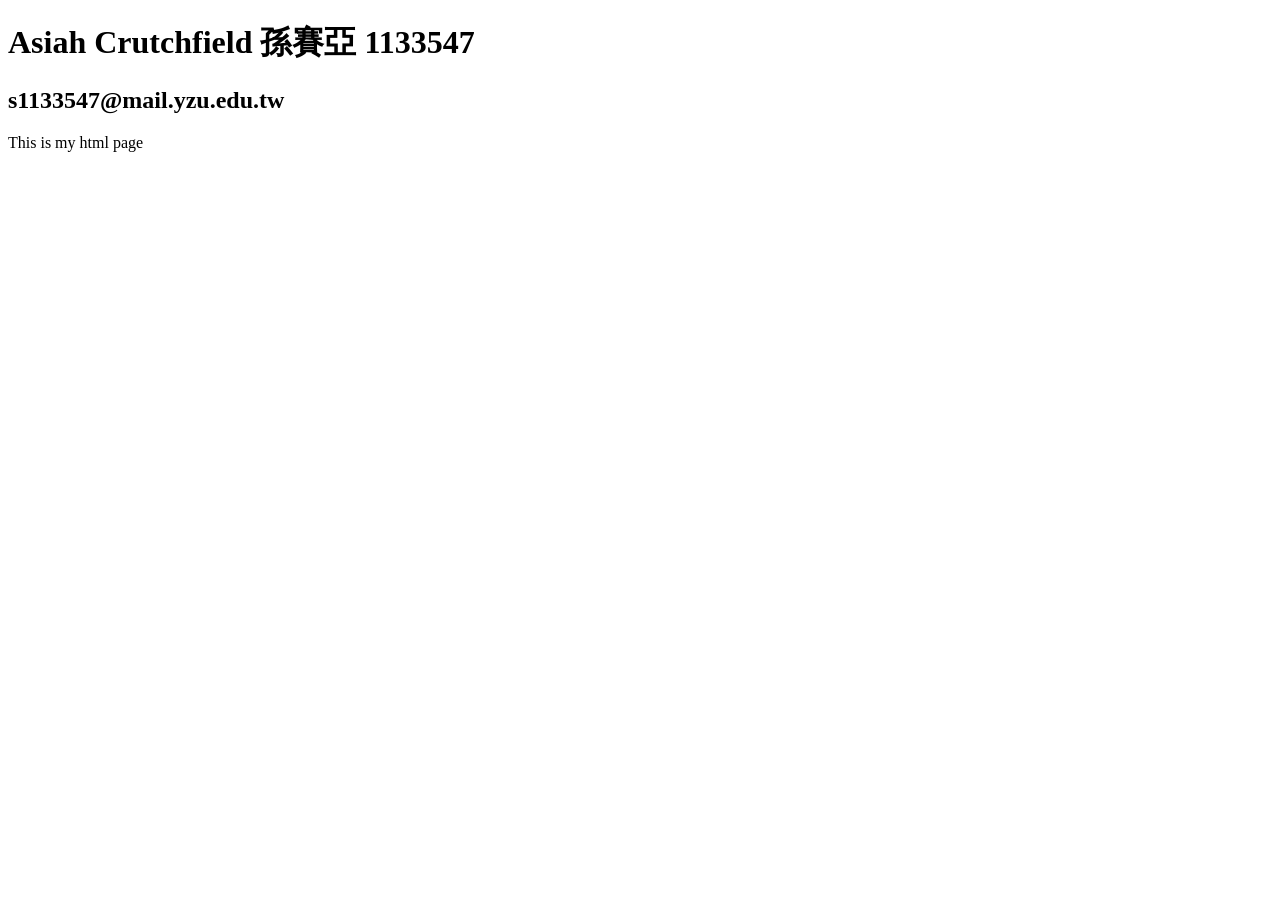
==== index.html @ 840ca15c "Add files via upload" ====
<!DOCTYPE html>
<html lang="en">
<head>
    <meta charset="UTF-8">
    <meta name="viewport" content="width=device-width, initial-scale=1.0">
    <title>Document</title>
</head>
<body>
    <h1>Asiah Crutchfield 孫賽亞 1133547</h1>
    <h2>s1133547@mail.yzu.edu.tw</h2>
    <p>This is my html page</p>
</body>
</html>
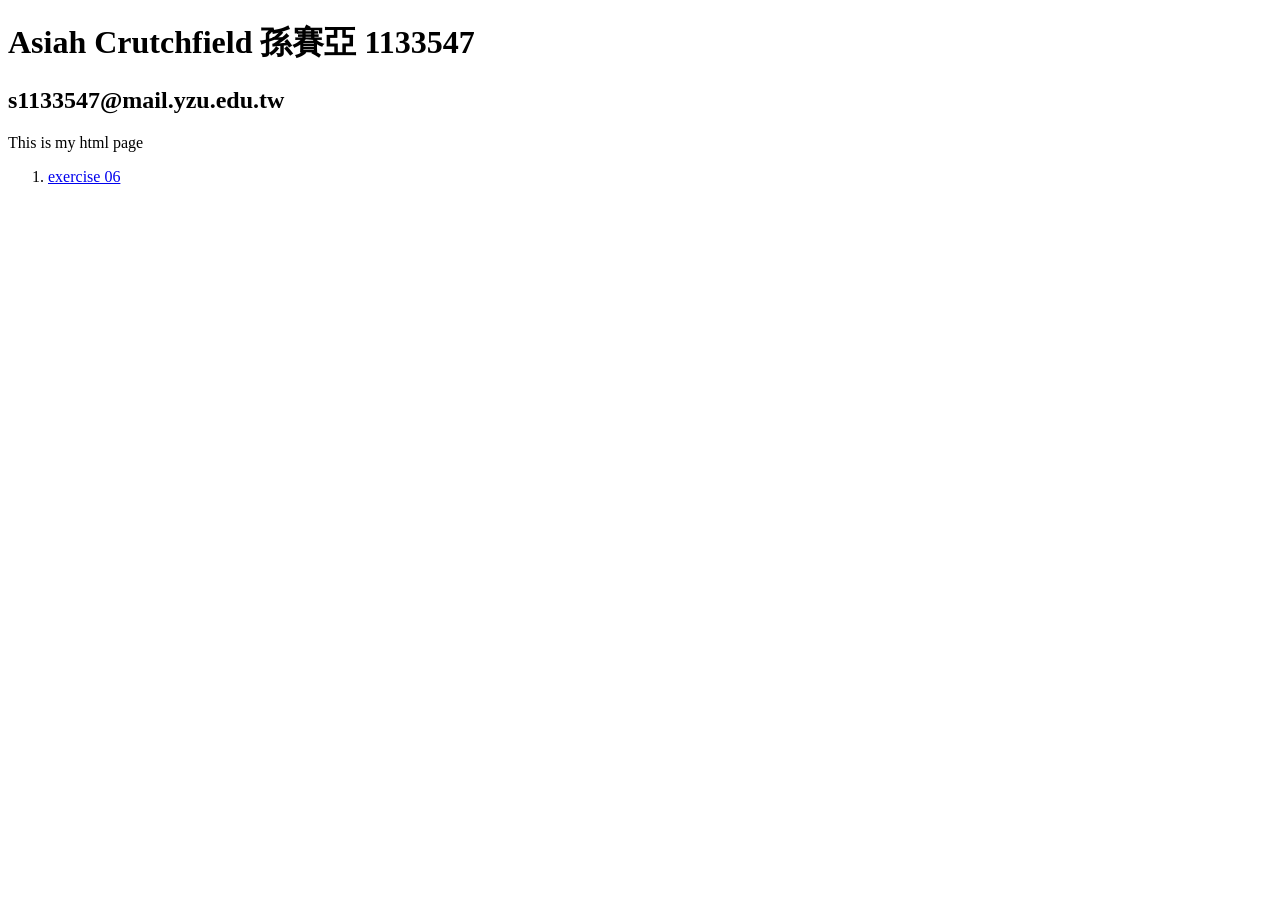
==== commit b489578c: "Update index.html" ====
--- a/index.html
+++ b/index.html
@@ -9,5 +9,9 @@
     <h1>Asiah Crutchfield 孫賽亞 1133547</h1>
     <h2>s1133547@mail.yzu.edu.tw</h2>
     <p>This is my html page</p>
+    <ol>
+        <li><a href="exercise 06.html">exercise 06</a></li>
+    </ol>
 </body>
-</html>+
+</html>
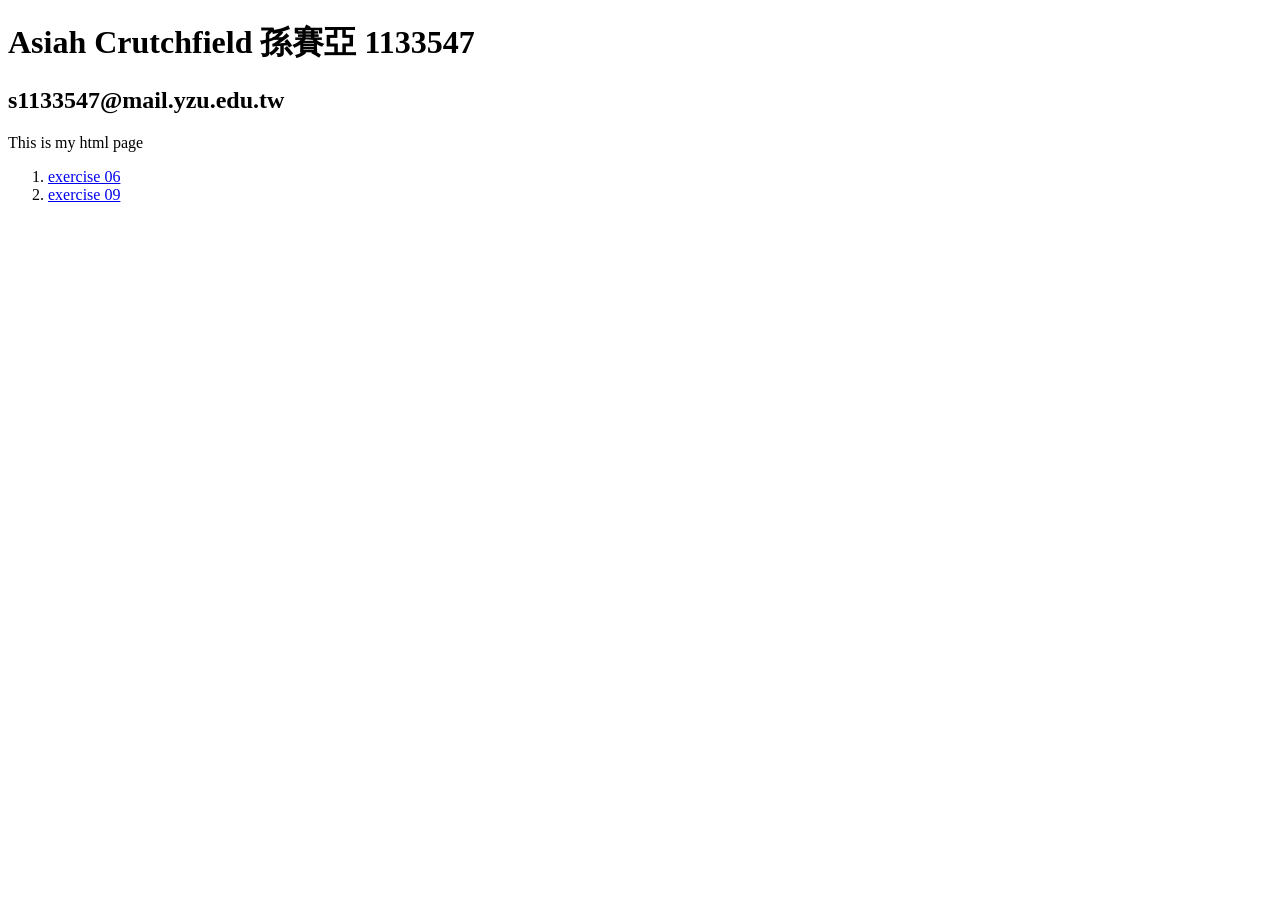
==== commit 2b82313f: "Update index.html" ====
--- a/index.html
+++ b/index.html
@@ -11,7 +11,9 @@
     <p>This is my html page</p>
     <ol>
         <li><a href="exercise 06.html">exercise 06</a></li>
+        <li><a href="exercise 09.html">exercise 09</a></li>
     </ol>
 </body>
 
 </html>
+
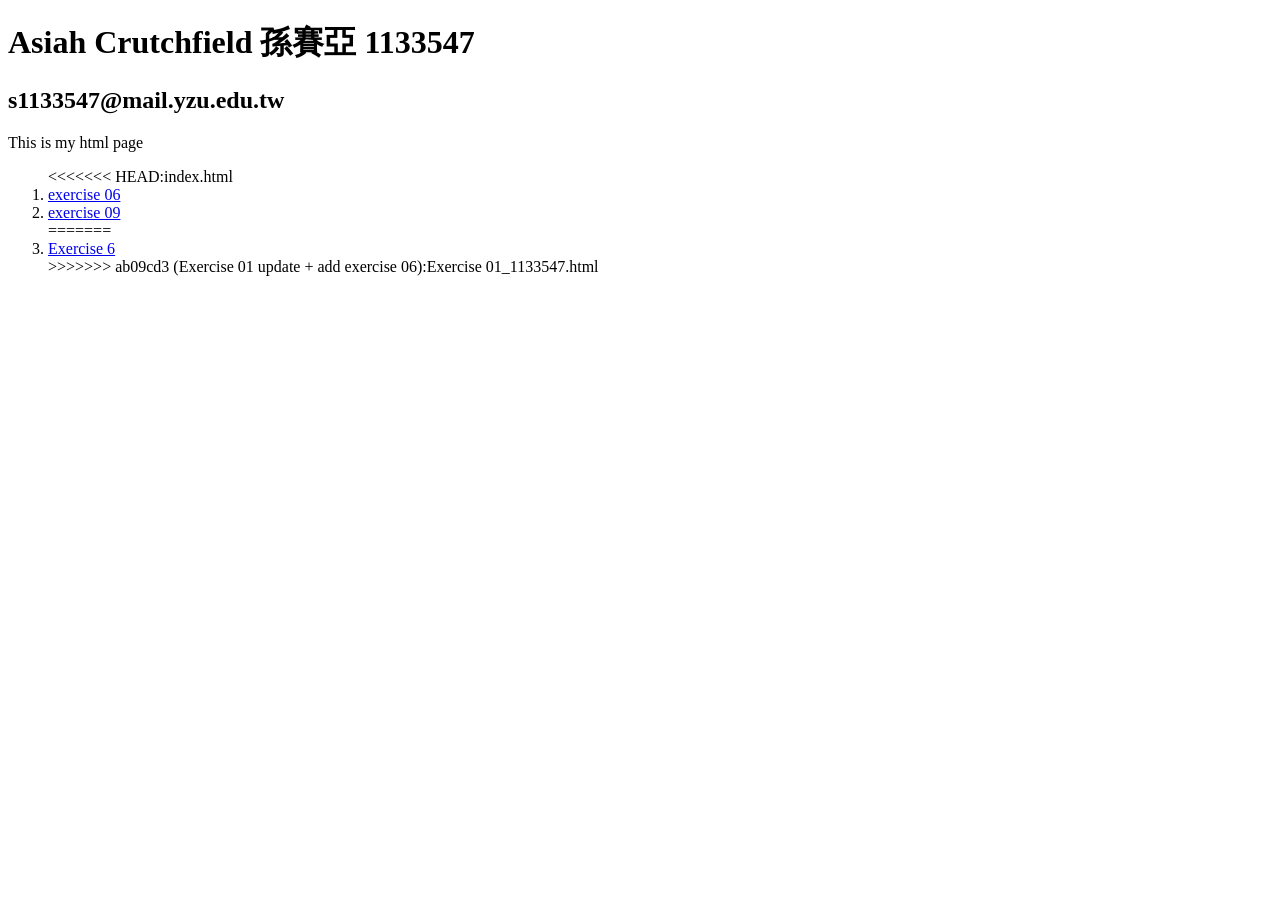
==== commit 4b0382ea: "Exercise 01 update + add exercise 06" ====
--- a/index.html
+++ b/index.html
@@ -10,8 +10,12 @@
     <h2>s1133547@mail.yzu.edu.tw</h2>
     <p>This is my html page</p>
     <ol>
+<<<<<<< HEAD:index.html
         <li><a href="exercise 06.html">exercise 06</a></li>
         <li><a href="exercise 09.html">exercise 09</a></li>
+=======
+        <li><a href="Sophomore\Fall Semester 2025\IN206A Web Programming\Assignments\webpage\exercise 06\index.html">Exercise 6</a></li>
+>>>>>>> ab09cd3 (Exercise 01 update + add exercise 06):Exercise 01_1133547.html
     </ol>
 </body>
 
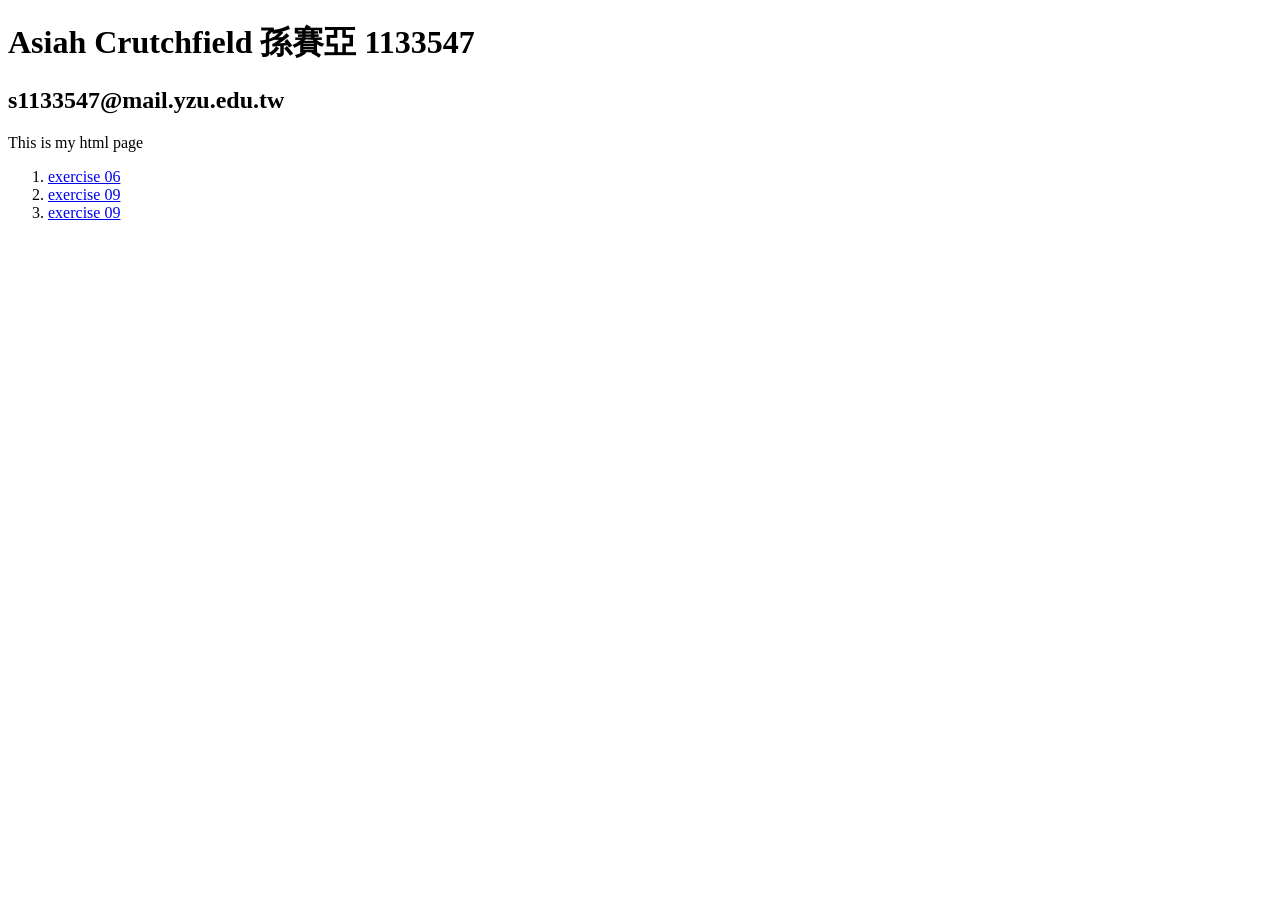
==== commit 7b5e2c3c: "Add final project" ====
--- a/index.html
+++ b/index.html
@@ -10,12 +10,9 @@
     <h2>s1133547@mail.yzu.edu.tw</h2>
     <p>This is my html page</p>
     <ol>
-<<<<<<< HEAD:index.html
         <li><a href="exercise 06.html">exercise 06</a></li>
         <li><a href="exercise 09.html">exercise 09</a></li>
-=======
-        <li><a href="Sophomore\Fall Semester 2025\IN206A Web Programming\Assignments\webpage\exercise 06\index.html">Exercise 6</a></li>
->>>>>>> ab09cd3 (Exercise 01 update + add exercise 06):Exercise 01_1133547.html
+        <li><a href="Final Project/index.html">exercise 09</a></li>
     </ol>
 </body>
 
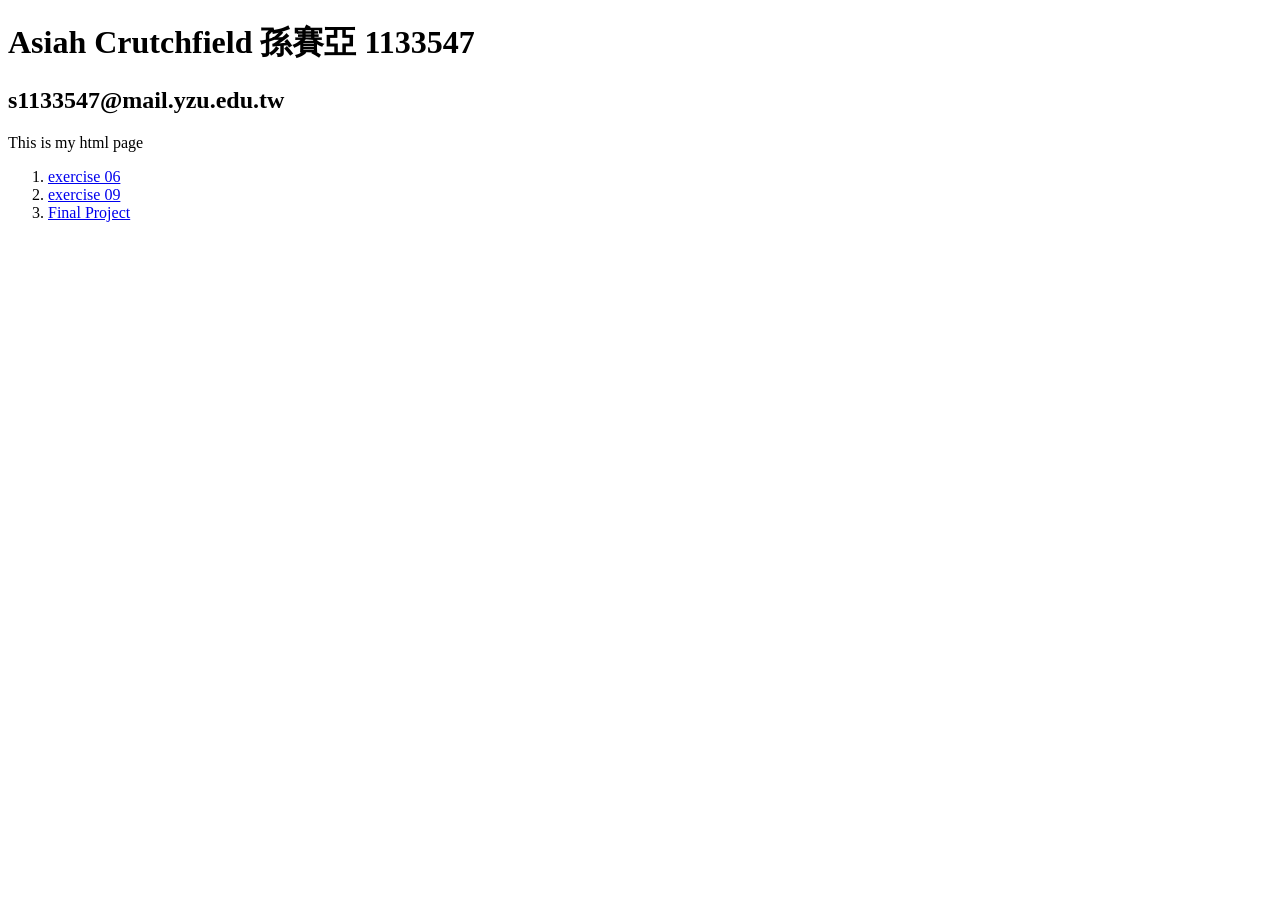
==== commit 0549c1dc: "Update index.html" ====
--- a/index.html
+++ b/index.html
@@ -12,9 +12,10 @@
     <ol>
         <li><a href="exercise 06.html">exercise 06</a></li>
         <li><a href="exercise 09.html">exercise 09</a></li>
-        <li><a href="Final Project/index.html">exercise 09</a></li>
+        <li><a href="Final Project/index.html">Final Project</a></li>
     </ol>
 </body>
 
 </html>
 
+
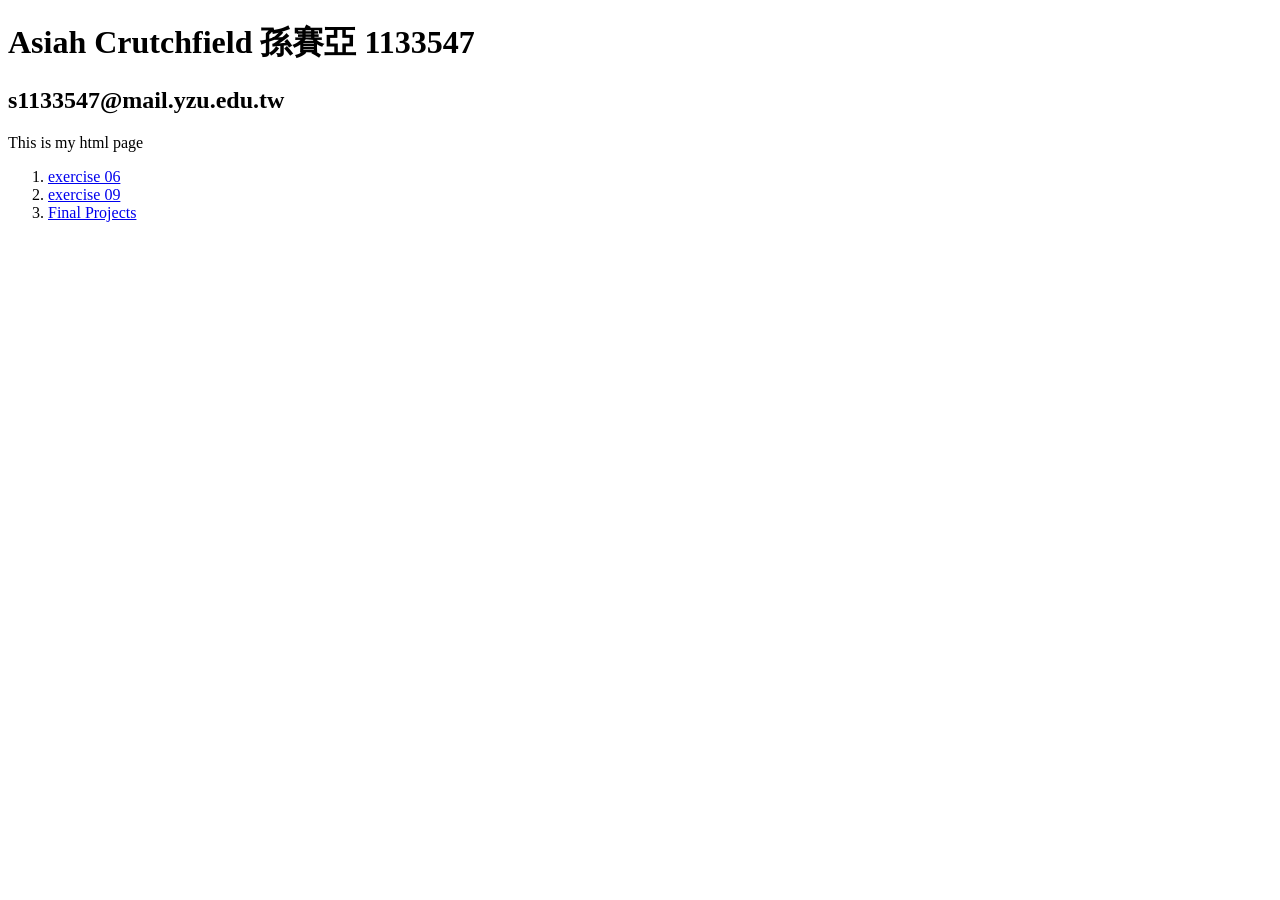
==== commit 8fa06230: "Update index.html" ====
--- a/index.html
+++ b/index.html
@@ -12,10 +12,11 @@
     <ol>
         <li><a href="exercise 06.html">exercise 06</a></li>
         <li><a href="exercise 09.html">exercise 09</a></li>
-        <li><a href="Final Project/index.html">Final Project</a></li>
+        <li><a href="Final Project/index.html">Final Projects</a></li>
     </ol>
 </body>
 
 </html>
 
 
+
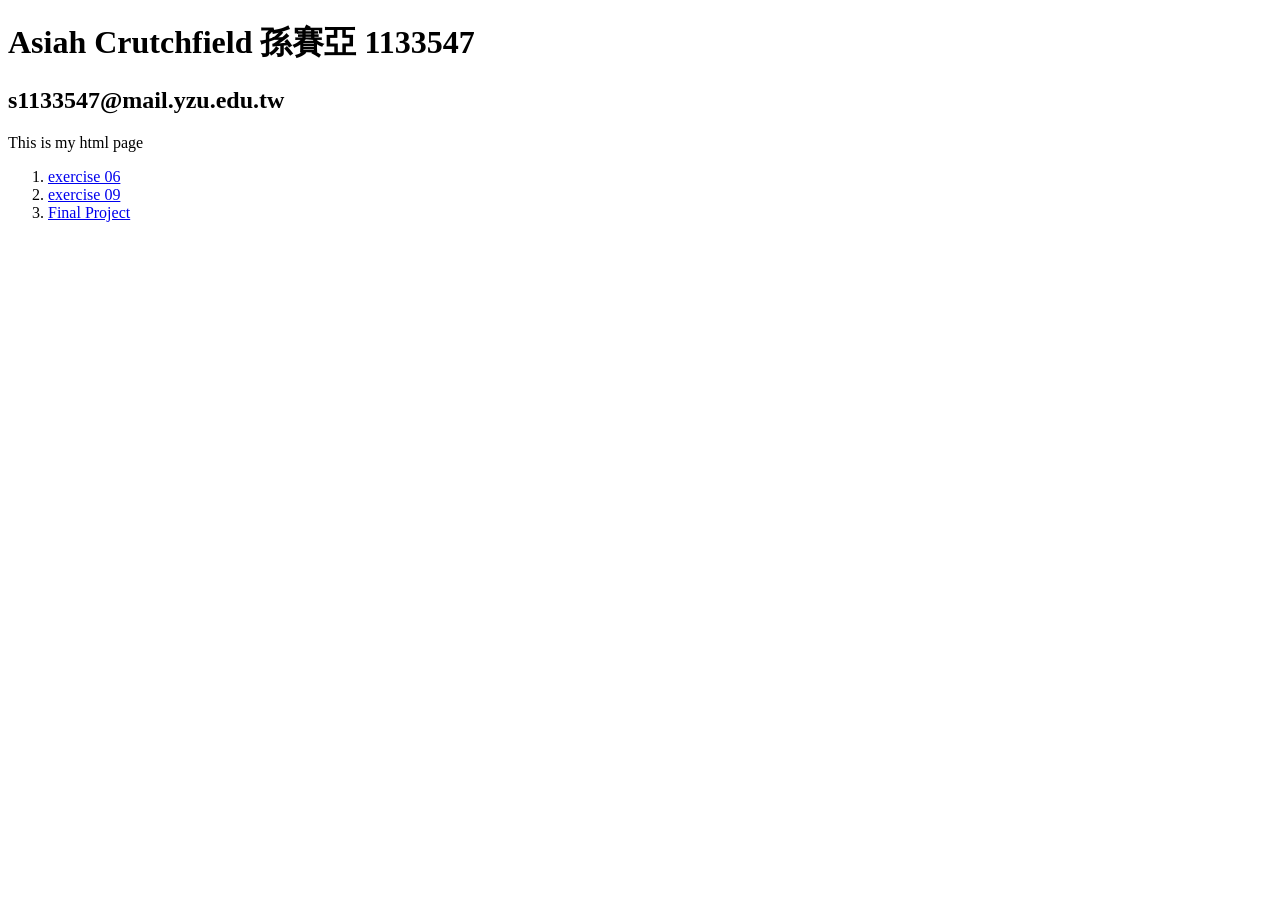
==== commit 1a80d60d: "Update index.html" ====
--- a/index.html
+++ b/index.html
@@ -12,7 +12,7 @@
     <ol>
         <li><a href="exercise 06.html">exercise 06</a></li>
         <li><a href="exercise 09.html">exercise 09</a></li>
-        <li><a href="Final Project/index.html">Final Projects</a></li>
+        <li><a href="Final Project/index.html">Final Project</a></li>
     </ol>
 </body>
 
@@ -20,3 +20,4 @@
 
 
 
+
